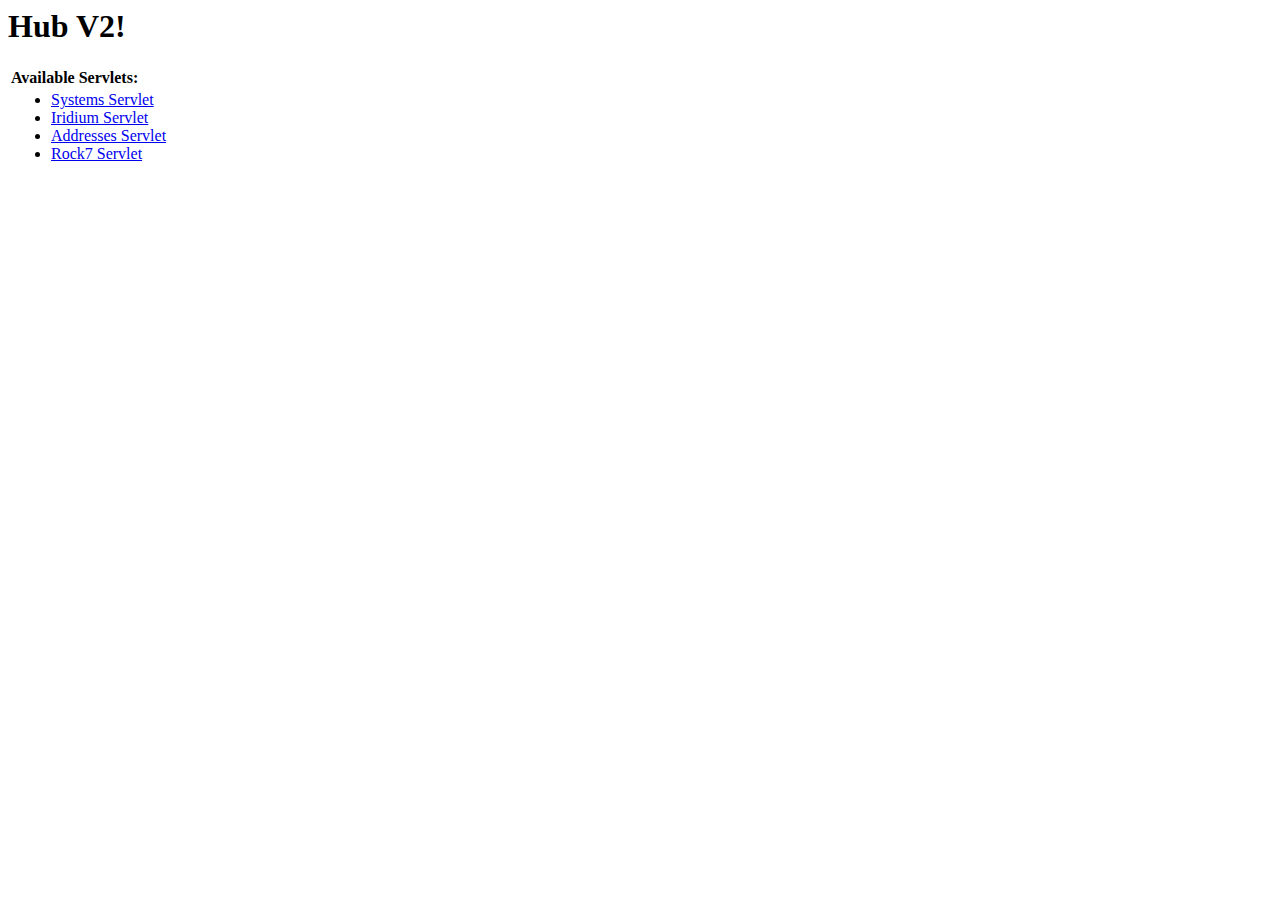
==== war/index.html @ b0b16f93 "Send messages wip" ====
<!DOCTYPE HTML PUBLIC "-//W3C//DTD HTML 4.01 Transitional//EN">
<!-- The HTML 4.01 Transitional DOCTYPE declaration-->
<!-- above set at the top of the file will set     -->
<!-- the browser's rendering engine into           -->
<!-- "Quirks Mode". Replacing this declaration     -->
<!-- with a "Standards Mode" doctype is supported, -->
<!-- but may lead to some differences in layout.   -->

<html>
  <head>
    <meta http-equiv="content-type" content="text/html; charset=UTF-8">
    <title>Hub</title>
  </head>

  <body>
    <h1>Hub V2!</h1>
	
    <table>
      <tr>
        <td colspan="2" style="font-weight:bold;">Available Servlets:</td>        
      </tr>
      <tr>
        <td>
        <ul>
        	<li><a href="api/v1/systems">Systems Servlet</a></li>
        	<li><a href="api/v1/iridium">Iridium Servlet</a></li>
        	<li><a href="addresses">Addresses Servlet</a></li>
        	<li><a href="rock7">Rock7 Servlet</a></li>
        </ul>        
       </td>
      </tr>
    </table>        
  </body>
</html>
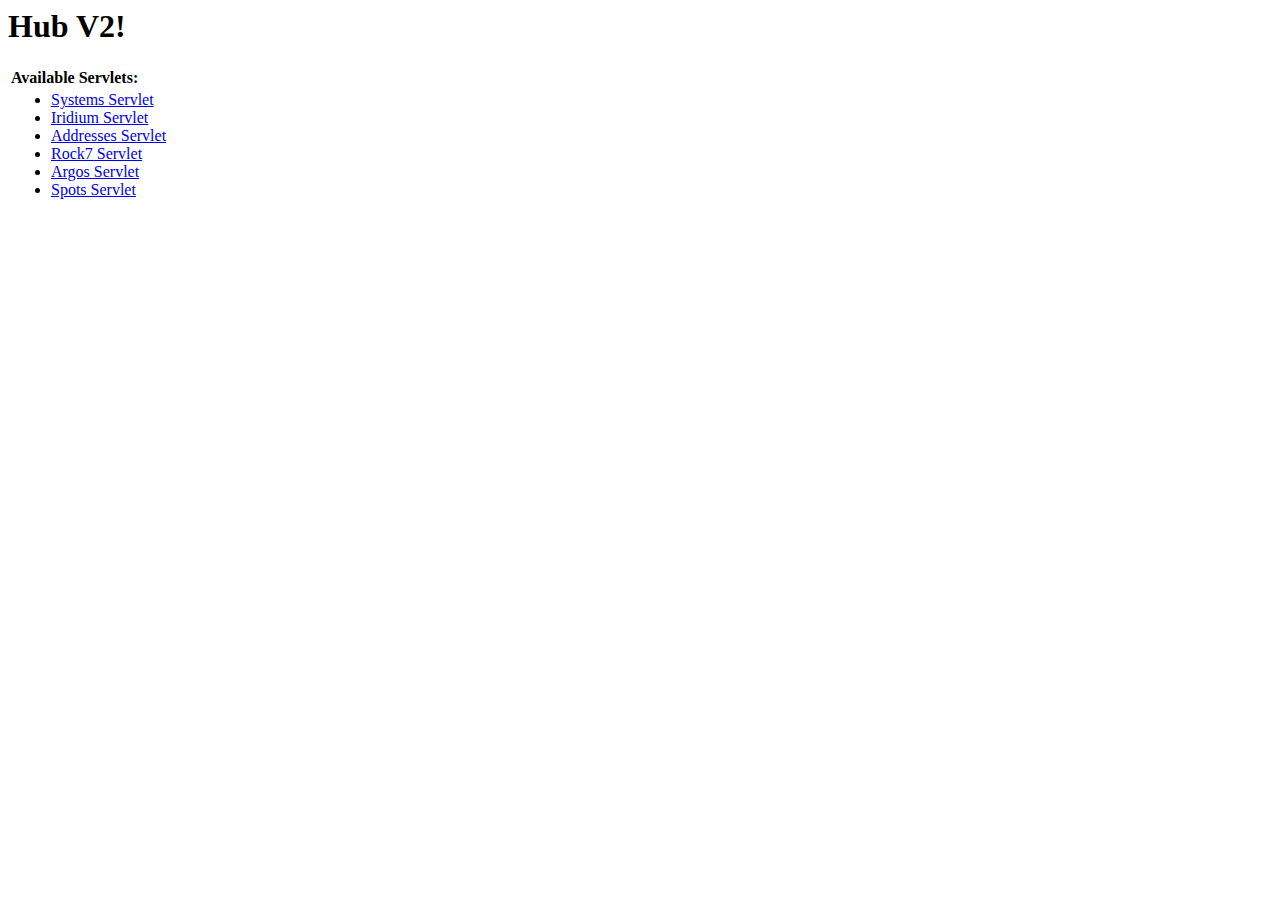
==== commit 2beb4e80: "Spots are now being updated." ====
--- a/war/index.html
+++ b/war/index.html
@@ -26,6 +26,8 @@
         	<li><a href="api/v1/iridium">Iridium Servlet</a></li>
         	<li><a href="addresses">Addresses Servlet</a></li>
         	<li><a href="rock7">Rock7 Servlet</a></li>
+        	<li><a href="argos">Argos Servlet</a></li>
+        	<li><a href="spots">Spots Servlet</a></li>
         </ul>        
        </td>
       </tr>
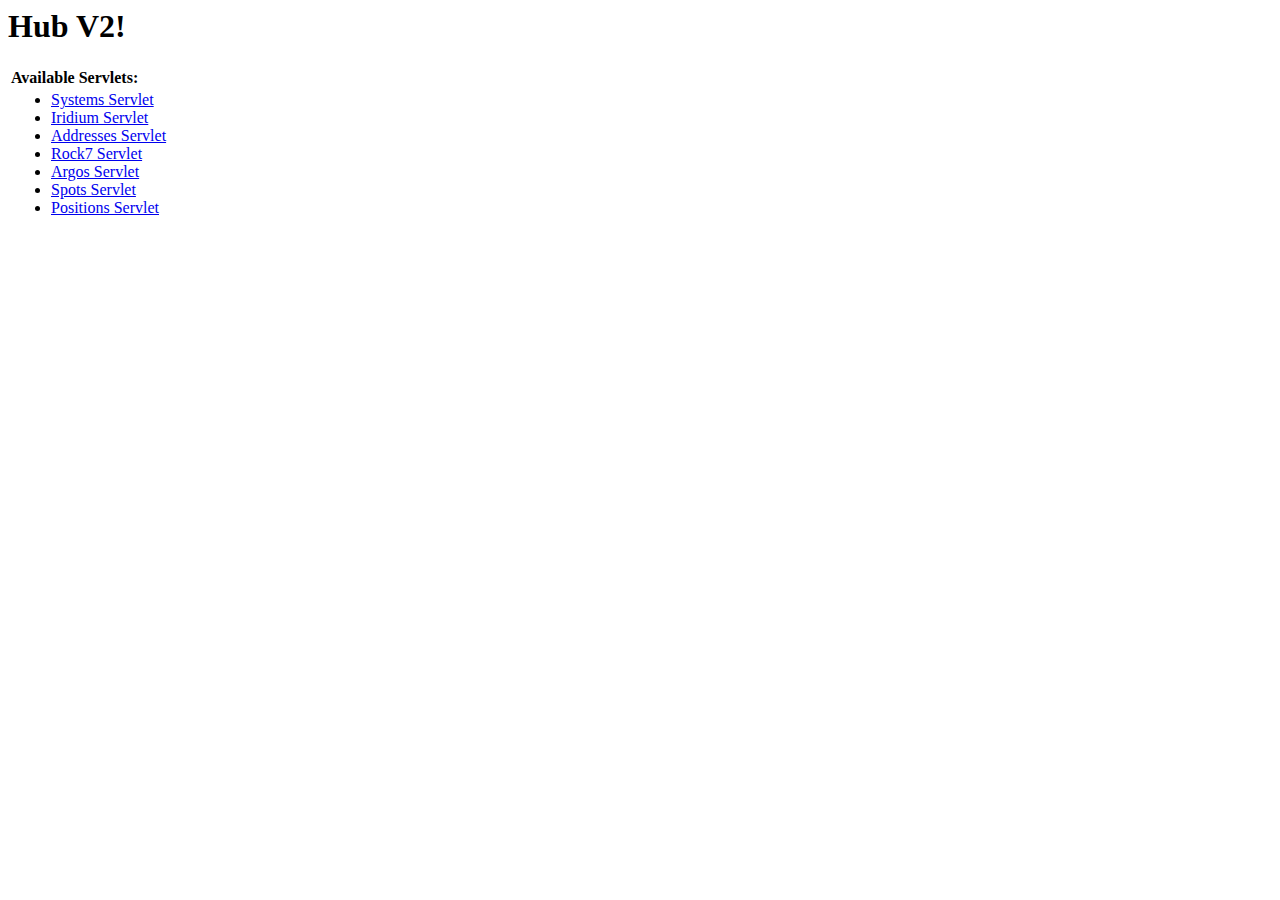
==== commit 3e3951d5: "Added positions servlet." ====
--- a/war/index.html
+++ b/war/index.html
@@ -28,6 +28,7 @@
         	<li><a href="rock7">Rock7 Servlet</a></li>
         	<li><a href="argos">Argos Servlet</a></li>
         	<li><a href="spots">Spots Servlet</a></li>
+        	<li><a href="positions">Positions Servlet</a></li>
         </ul>        
        </td>
       </tr>
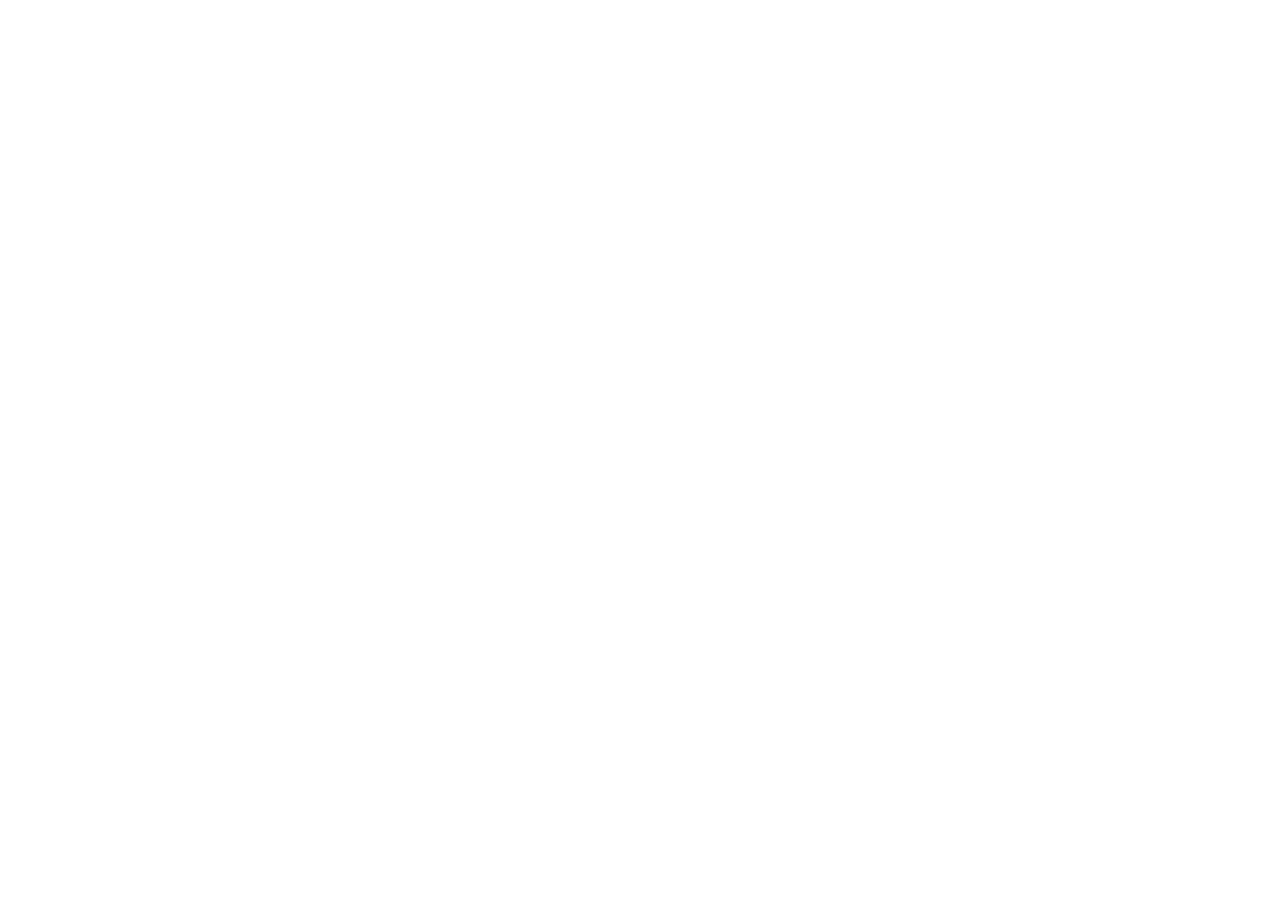
==== commit d7f4fc0d: "Map is now shown in index." ====
--- a/war/index.html
+++ b/war/index.html
@@ -1,37 +1,25 @@
-<!DOCTYPE HTML PUBLIC "-//W3C//DTD HTML 4.01 Transitional//EN">
-<!-- The HTML 4.01 Transitional DOCTYPE declaration-->
-<!-- above set at the top of the file will set     -->
-<!-- the browser's rendering engine into           -->
-<!-- "Quirks Mode". Replacing this declaration     -->
-<!-- with a "Standards Mode" doctype is supported, -->
-<!-- but may lead to some differences in layout.   -->
-
+<!DOCTYPE html>
 <html>
-  <head>
-    <meta http-equiv="content-type" content="text/html; charset=UTF-8">
-    <title>Hub</title>
-  </head>
-
-  <body>
-    <h1>Hub V2!</h1>
-	
-    <table>
-      <tr>
-        <td colspan="2" style="font-weight:bold;">Available Servlets:</td>        
-      </tr>
-      <tr>
-        <td>
-        <ul>
-        	<li><a href="api/v1/systems">Systems Servlet</a></li>
-        	<li><a href="api/v1/iridium">Iridium Servlet</a></li>
-        	<li><a href="addresses">Addresses Servlet</a></li>
-        	<li><a href="rock7">Rock7 Servlet</a></li>
-        	<li><a href="argos">Argos Servlet</a></li>
-        	<li><a href="spots">Spots Servlet</a></li>
-        	<li><a href="positions">Positions Servlet</a></li>
-        </ul>        
-       </td>
-      </tr>
-    </table>        
-  </body>
-</html>
+<head>
+	<title>Ripples Map</title>
+	<link rel="stylesheet" href="http://cdn.leafletjs.com/leaflet-0.7.3/leaflet.css" />
+	<meta name="viewport" content="width=device-width, initial-scale=1.0, maximum-scale=1.0, user-scalable=no" />
+	<style>
+        body {
+            padding: 0;
+            margin: 0;
+        }
+        html, body, #map {
+            height: 100%;
+            width: 100%;
+        }
+    </style>
+</head>
+<body>
+	<script src="http://cdn.leafletjs.com/leaflet-0.7.3/leaflet.js"></script>	
+	<script src="http://ajax.googleapis.com/ajax/libs/jquery/1.11.1/jquery.min.js"></script>
+	<script type='text/javascript' src='https://cdn.firebase.com/js/client/1.0.17/firebase.js'></script>
+	<div id="map"></div>			
+	<script src="js/map.js"></script>
+							
+</body>